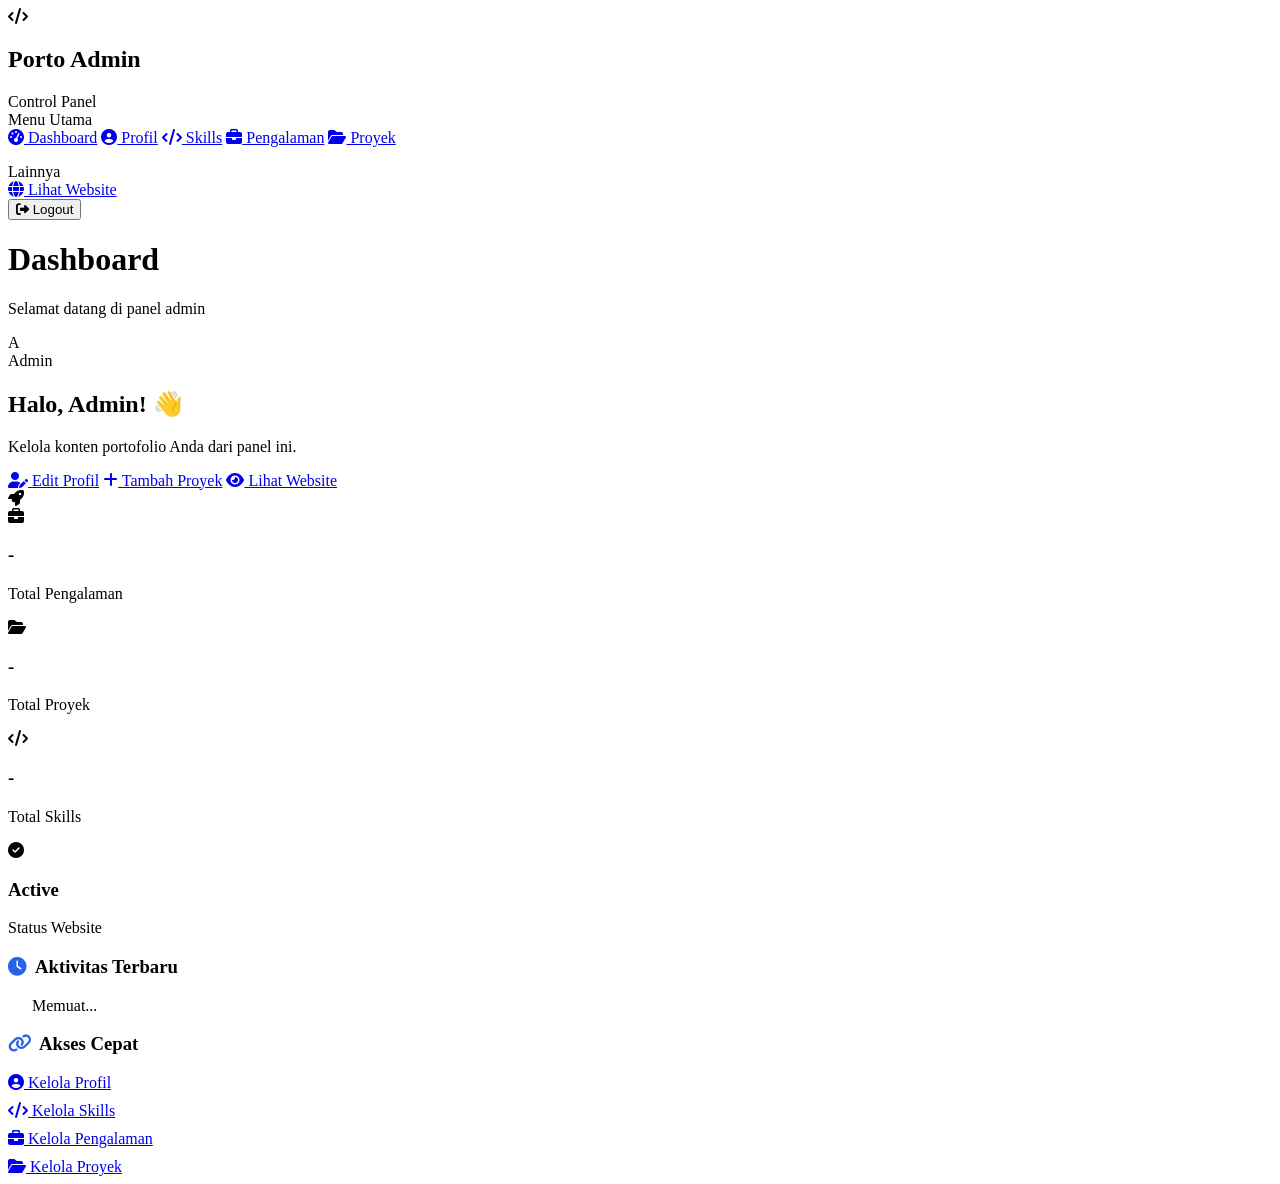
==== porto/Frontend/admin/dashboard.html @ 223cba6f "Initial commit" ====
<!DOCTYPE html>
<html lang="id">
<head>
    <meta charset="UTF-8">
    <meta name="viewport" content="width=device-width, initial-scale=1.0">
    <title>Dashboard - Admin Portofolio</title>
    <link rel="stylesheet" href="https://cdnjs.cloudflare.com/ajax/libs/font-awesome/6.4.0/css/all.min.css">
    <link rel="stylesheet" href="../css/base.css">
    <link rel="stylesheet" href="../css/dashboard.css">
    <link rel="icon" href="/favicon.ico">
</head>
<body>

    <!-- SIDEBAR -->
    <aside class="sidebar" id="sidebar">
        <div class="sidebar-brand">
            <div class="brand-icon"><i class="fas fa-code"></i></div>
            <div>
                <h2>Porto Admin</h2>
                <span>Control Panel</span>
            </div>
        </div>
        <nav class="sidebar-nav">
            <div class="nav-label">Menu Utama</div>
            <a href="dashboard.html" class="active"><i class="fas fa-tachometer-alt"></i> Dashboard</a>
            <a href="profiles.html"><i class="fas fa-user-circle"></i> Profil</a>
            <a href="skills.html"><i class="fas fa-code"></i> Skills</a>
            <a href="experience.html"><i class="fas fa-briefcase"></i> Pengalaman</a>
            <a href="projects.html"><i class="fas fa-folder-open"></i> Proyek</a>
            <div class="nav-label" style="margin-top:16px">Lainnya</div>
            <a href="/"><i class="fas fa-globe"></i> Lihat Website</a>
        </nav>
        <div class="sidebar-footer">
            <button id="logout-btn"><i class="fas fa-sign-out-alt"></i> Logout</button>
        </div>
    </aside>

    <!-- MAIN CONTENT -->
    <main class="main-content">
        <!-- Topbar -->
        <header class="topbar">
            <div class="topbar-left">
                <h1 id="page-title">Dashboard</h1>
                <p id="page-subtitle">Selamat datang di panel admin</p>
            </div>
            <div class="topbar-right">
                <div class="admin-badge">
                    <div class="avatar" id="admin-avatar">A</div>
                    <span id="admin-name">Admin</span>
                </div>
            </div>
        </header>

        <!-- Content -->
        <div class="page-content">

            <!-- Welcome Banner -->
            <div class="welcome-banner">
                <div>
                    <h2>Halo, <span id="welcome-name">Admin</span>! 👋</h2>
                    <p>Kelola konten portofolio Anda dari panel ini.</p>
                    <div class="quick-links">
                        <a href="profiles.html" class="quick-link"><i class="fas fa-user-edit"></i> Edit Profil</a>
                        <a href="projects.html" class="quick-link"><i class="fas fa-plus"></i> Tambah Proyek</a>
                        <a href="/" class="quick-link" target="_blank"><i class="fas fa-eye"></i> Lihat Website</a>
                    </div>
                </div>
                <i class="fas fa-rocket banner-icon"></i>
            </div>

            <!-- Stats Cards -->
            <div class="stats-grid">
                <div class="stat-card">
                    <div class="stat-icon blue"><i class="fas fa-briefcase"></i></div>
                    <div class="stat-info">
                        <h3 id="stat-experiences">-</h3>
                        <p>Total Pengalaman</p>
                    </div>
                </div>
                <div class="stat-card">
                    <div class="stat-icon green"><i class="fas fa-folder-open"></i></div>
                    <div class="stat-info">
                        <h3 id="stat-projects">-</h3>
                        <p>Total Proyek</p>
                    </div>
                </div>
                <div class="stat-card">
                    <div class="stat-icon amber"><i class="fas fa-code"></i></div>
                    <div class="stat-info">
                        <h3 id="stat-skills">-</h3>
                        <p>Total Skills</p>
                    </div>
                </div>
                <div class="stat-card">
                    <div class="stat-icon purple"><i class="fas fa-check-circle"></i></div>
                    <div class="stat-info">
                        <h3>Active</h3>
                        <p>Status Website</p>
                    </div>
                </div>
            </div>

            <!-- Recent Activity -->
            <div class="dashboard-grid">
                <div class="card">
                    <div class="card-header">
                        <h3><i class="fas fa-clock" style="color:#2563eb;margin-right:8px"></i>Aktivitas Terbaru</h3>
                    </div>
                    <div class="card-body" style="padding:0 24px">
                        <div id="activity-list">
                            <div class="loading"><div class="spinner"></div> Memuat...</div>
                        </div>
                    </div>
                </div>

                <div class="card">
                    <div class="card-header">
                        <h3><i class="fas fa-link" style="color:#2563eb;margin-right:8px"></i>Akses Cepat</h3>
                    </div>
                    <div class="card-body">
                        <div style="display:flex;flex-direction:column;gap:10px">
                            <a href="profiles.html" class="btn btn-secondary" style="justify-content:flex-start">
                                <i class="fas fa-user-circle"></i> Kelola Profil
                            </a>
                            <a href="skills.html" class="btn btn-secondary" style="justify-content:flex-start">
                                <i class="fas fa-code"></i> Kelola Skills
                            </a>
                            <a href="experience.html" class="btn btn-secondary" style="justify-content:flex-start">
                                <i class="fas fa-briefcase"></i> Kelola Pengalaman
                            </a>
                            <a href="projects.html" class="btn btn-secondary" style="justify-content:flex-start">
                                <i class="fas fa-folder-open"></i> Kelola Proyek
                            </a>
                        </div>
                    </div>
                </div>
            </div>

        </div>
    </main>

    <div id="toast-container"></div>

    <script src="../js/api.js"></script>
    <script src="../js/base.js"></script>
    <script src="../js/dashboard.js"></script>
</body>
</html>
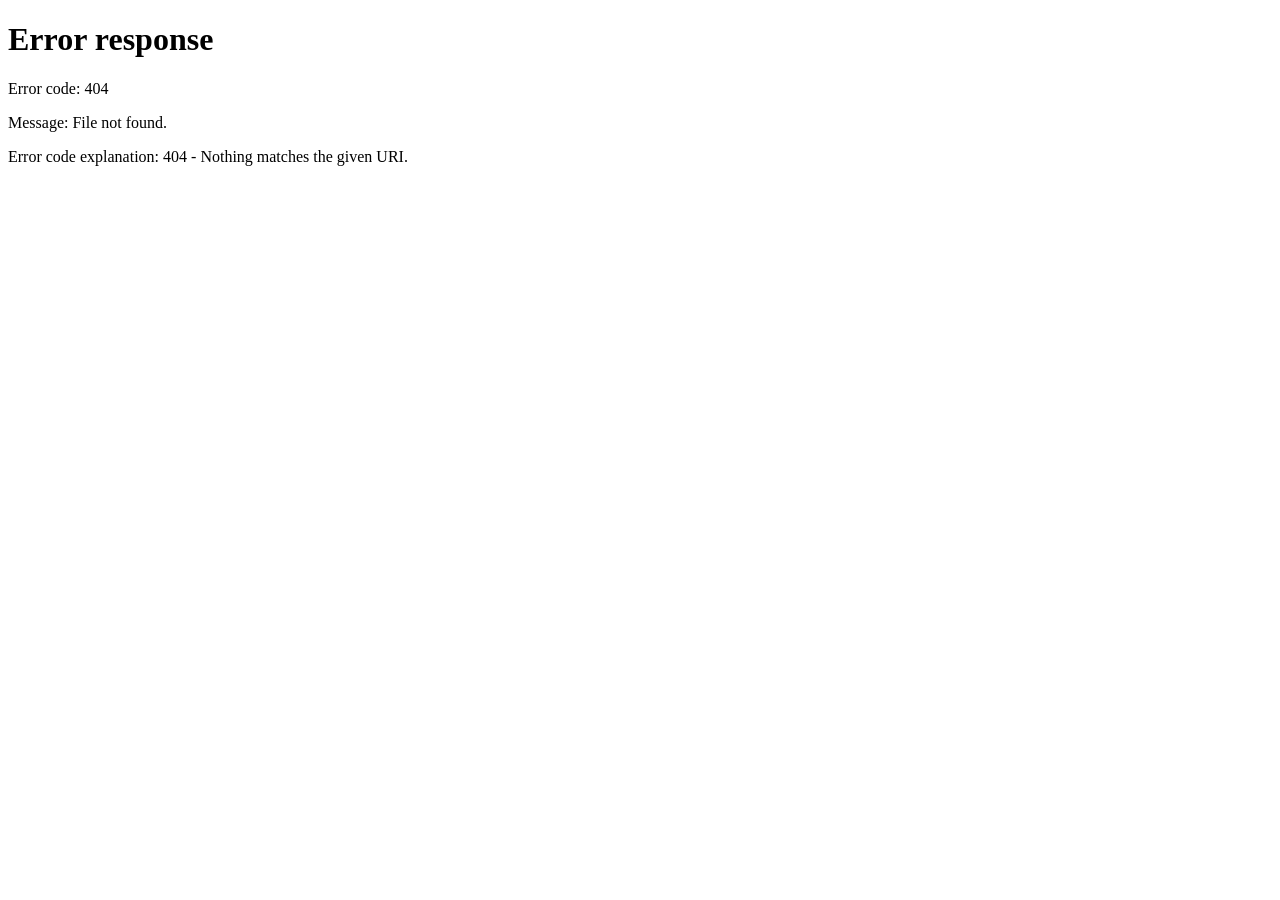
==== commit d6e1b3b9: "restyling" ====
--- a/porto/Frontend/admin/dashboard.html
+++ b/porto/Frontend/admin/dashboard.html
@@ -5,8 +5,8 @@
     <meta name="viewport" content="width=device-width, initial-scale=1.0">
     <title>Dashboard - Admin Portofolio</title>
     <link rel="stylesheet" href="https://cdnjs.cloudflare.com/ajax/libs/font-awesome/6.4.0/css/all.min.css">
-    <link rel="stylesheet" href="../css/base.css">
-    <link rel="stylesheet" href="../css/dashboard.css">
+    <link rel="stylesheet" href="./css/base.css">
+    <link rel="stylesheet" href="./css/dashboard.css">
     <link rel="icon" href="/favicon.ico">
 </head>
 <body>
@@ -141,8 +141,8 @@
 
     <div id="toast-container"></div>
 
-    <script src="../js/api.js"></script>
-    <script src="../js/base.js"></script>
-    <script src="../js/dashboard.js"></script>
+    <script src="./js/api.js"></script>
+    <script src="./js/base.js"></script>
+    <script src="./js/dashboard.js"></script>
 </body>
 </html>
--- a/porto/Frontend/admin/css/base.css
+++ b/porto/Frontend/admin/css/base.css
@@ -0,0 +1,576 @@
+/* =========================================
+   BASE CSS - Admin Panel
+   Variabel global & komponen bersama
+   ========================================= */
+@import url('https://fonts.googleapis.com/css2?family=Inter:wght@300;400;500;600;700;800&display=swap');
+
+:root {
+  --primary: #2563eb;
+  --primary-dark: #1e40af;
+  --primary-light: #eff6ff;
+  --success: #10b981;
+  --danger: #ef4444;
+  --warning: #f59e0b;
+  --info: #3b82f6;
+
+  --sidebar-bg: #0f172a;
+  --sidebar-text: #94a3b8;
+  --sidebar-active: #2563eb;
+  --sidebar-width: 260px;
+
+  --bg: #f1f5f9;
+  --bg-white: #ffffff;
+  --text-dark: #0f172a;
+  --text-gray: #64748b;
+  --border: #e2e8f0;
+
+  --shadow-sm: 0 1px 3px rgba(0,0,0,0.08);
+  --shadow-md: 0 4px 12px rgba(0,0,0,0.10);
+  --shadow-lg: 0 10px 30px rgba(0,0,0,0.12);
+
+  --radius: 12px;
+  --radius-sm: 8px;
+  --transition: 0.25s ease;
+}
+
+* { margin: 0; padding: 0; box-sizing: border-box; }
+
+body {
+  font-family: 'Inter', sans-serif;
+  background: var(--bg);
+  color: var(--text-dark);
+  display: flex;
+  min-height: 100vh;
+}
+
+/* =========================================
+   SIDEBAR
+   ========================================= */
+.sidebar {
+  width: var(--sidebar-width);
+  background: var(--sidebar-bg);
+  min-height: 100vh;
+  display: flex;
+  flex-direction: column;
+  position: fixed;
+  left: 0; top: 0;
+  z-index: 100;
+  transition: transform var(--transition);
+}
+
+.sidebar-brand {
+  padding: 24px 20px;
+  border-bottom: 1px solid rgba(255,255,255,0.08);
+  display: flex;
+  align-items: center;
+  gap: 12px;
+}
+
+.sidebar-brand .brand-icon {
+  width: 38px; height: 38px;
+  background: var(--primary);
+  border-radius: 10px;
+  display: flex;
+  align-items: center;
+  justify-content: center;
+  font-size: 16px;
+  color: white;
+}
+
+.sidebar-brand h2 {
+  color: white;
+  font-size: 16px;
+  font-weight: 700;
+}
+
+.sidebar-brand span {
+  color: var(--sidebar-text);
+  font-size: 11px;
+  display: block;
+}
+
+.sidebar-nav {
+  flex: 1;
+  padding: 16px 0;
+  overflow-y: auto;
+}
+
+.nav-label {
+  color: rgba(148,163,184,0.5);
+  font-size: 10px;
+  font-weight: 700;
+  letter-spacing: 1.5px;
+  text-transform: uppercase;
+  padding: 8px 20px 4px;
+}
+
+.sidebar-nav a {
+  display: flex;
+  align-items: center;
+  gap: 12px;
+  padding: 11px 20px;
+  color: var(--sidebar-text);
+  text-decoration: none;
+  font-size: 14px;
+  font-weight: 500;
+  transition: all var(--transition);
+  margin: 2px 10px;
+  border-radius: 8px;
+}
+
+.sidebar-nav a i {
+  width: 18px;
+  text-align: center;
+  font-size: 15px;
+}
+
+.sidebar-nav a:hover {
+  color: white;
+  background: rgba(255,255,255,0.07);
+}
+
+.sidebar-nav a.active {
+  color: white;
+  background: var(--primary);
+}
+
+.sidebar-footer {
+  padding: 16px;
+  border-top: 1px solid rgba(255,255,255,0.08);
+}
+
+.sidebar-footer button {
+  width: 100%;
+  display: flex;
+  align-items: center;
+  gap: 10px;
+  padding: 10px 12px;
+  background: rgba(239,68,68,0.15);
+  border: 1px solid rgba(239,68,68,0.3);
+  color: #f87171;
+  border-radius: 8px;
+  font-size: 13px;
+  font-weight: 500;
+  cursor: pointer;
+  transition: all var(--transition);
+}
+
+.sidebar-footer button:hover {
+  background: rgba(239,68,68,0.25);
+}
+
+/* =========================================
+   MAIN CONTENT AREA
+   ========================================= */
+.main-content {
+  margin-left: var(--sidebar-width);
+  flex: 1;
+  display: flex;
+  flex-direction: column;
+  min-height: 100vh;
+}
+
+/* =========================================
+   TOPBAR
+   ========================================= */
+.topbar {
+  background: var(--bg-white);
+  padding: 16px 28px;
+  display: flex;
+  align-items: center;
+  justify-content: space-between;
+  border-bottom: 1px solid var(--border);
+  position: sticky;
+  top: 0;
+  z-index: 50;
+  box-shadow: var(--shadow-sm);
+}
+
+.topbar-left h1 {
+  font-size: 20px;
+  font-weight: 700;
+  color: var(--text-dark);
+}
+
+.topbar-left p {
+  font-size: 13px;
+  color: var(--text-gray);
+  margin-top: 1px;
+}
+
+.topbar-right {
+  display: flex;
+  align-items: center;
+  gap: 16px;
+}
+
+.admin-badge {
+  display: flex;
+  align-items: center;
+  gap: 10px;
+  background: var(--primary-light);
+  border-radius: 50px;
+  padding: 6px 14px 6px 6px;
+}
+
+.admin-badge .avatar {
+  width: 32px; height: 32px;
+  background: var(--primary);
+  border-radius: 50%;
+  display: flex;
+  align-items: center;
+  justify-content: center;
+  color: white;
+  font-size: 14px;
+  font-weight: 700;
+}
+
+.admin-badge span {
+  font-size: 13px;
+  font-weight: 600;
+  color: var(--primary-dark);
+}
+
+/* =========================================
+   PAGE CONTENT
+   ========================================= */
+.page-content {
+  padding: 28px;
+  flex: 1;
+}
+
+/* =========================================
+   CARDS
+   ========================================= */
+.card {
+  background: var(--bg-white);
+  border-radius: var(--radius);
+  box-shadow: var(--shadow-sm);
+  border: 1px solid var(--border);
+}
+
+.card-header {
+  padding: 20px 24px;
+  border-bottom: 1px solid var(--border);
+  display: flex;
+  align-items: center;
+  justify-content: space-between;
+}
+
+.card-header h3 {
+  font-size: 15px;
+  font-weight: 700;
+  color: var(--text-dark);
+}
+
+.card-body {
+  padding: 24px;
+}
+
+/* =========================================
+   BUTTONS
+   ========================================= */
+.btn {
+  display: inline-flex;
+  align-items: center;
+  gap: 7px;
+  padding: 9px 18px;
+  border-radius: var(--radius-sm);
+  font-size: 13px;
+  font-weight: 600;
+  cursor: pointer;
+  border: none;
+  transition: all var(--transition);
+  text-decoration: none;
+}
+
+.btn-primary {
+  background: var(--primary);
+  color: white;
+}
+.btn-primary:hover { background: var(--primary-dark); transform: translateY(-1px); }
+
+.btn-danger {
+  background: #fef2f2;
+  color: var(--danger);
+  border: 1px solid #fecaca;
+}
+.btn-danger:hover { background: var(--danger); color: white; }
+
+.btn-secondary {
+  background: var(--bg);
+  color: var(--text-gray);
+  border: 1px solid var(--border);
+}
+.btn-secondary:hover { background: var(--border); }
+
+.btn-success {
+  background: var(--success);
+  color: white;
+}
+.btn-success:hover { background: #059669; }
+
+.btn-sm { padding: 6px 12px; font-size: 12px; }
+
+/* =========================================
+   TABLES
+   ========================================= */
+.table-wrapper { overflow-x: auto; }
+
+table {
+  width: 100%;
+  border-collapse: collapse;
+}
+
+table th {
+  text-align: left;
+  padding: 12px 16px;
+  font-size: 11px;
+  font-weight: 700;
+  text-transform: uppercase;
+  letter-spacing: 0.5px;
+  color: var(--text-gray);
+  background: var(--bg);
+  border-bottom: 1px solid var(--border);
+}
+
+table td {
+  padding: 14px 16px;
+  font-size: 13px;
+  color: var(--text-dark);
+  border-bottom: 1px solid var(--border);
+  vertical-align: middle;
+}
+
+table tr:last-child td { border-bottom: none; }
+table tr:hover td { background: var(--primary-light); }
+
+/* =========================================
+   FORMS
+   ========================================= */
+.form-group {
+  margin-bottom: 18px;
+}
+
+.form-group label {
+  display: block;
+  font-size: 13px;
+  font-weight: 600;
+  color: var(--text-dark);
+  margin-bottom: 6px;
+}
+
+.form-group input,
+.form-group textarea,
+.form-group select {
+  width: 100%;
+  padding: 10px 14px;
+  border: 1px solid var(--border);
+  border-radius: var(--radius-sm);
+  font-size: 13px;
+  font-family: 'Inter', sans-serif;
+  color: var(--text-dark);
+  background: var(--bg-white);
+  transition: all var(--transition);
+  outline: none;
+}
+
+.form-group input:focus,
+.form-group textarea:focus,
+.form-group select:focus {
+  border-color: var(--primary);
+  box-shadow: 0 0 0 3px rgba(37,99,235,0.1);
+}
+
+.form-group textarea { min-height: 100px; resize: vertical; }
+
+.form-row {
+  display: grid;
+  grid-template-columns: 1fr 1fr;
+  gap: 16px;
+}
+
+/* =========================================
+   MODAL
+   ========================================= */
+.modal-overlay {
+  position: fixed;
+  inset: 0;
+  background: rgba(0,0,0,0.5);
+  display: flex;
+  align-items: center;
+  justify-content: center;
+  z-index: 1000;
+  padding: 20px;
+  opacity: 0;
+  visibility: hidden;
+  transition: all var(--transition);
+}
+
+.modal-overlay.active {
+  opacity: 1;
+  visibility: visible;
+}
+
+.modal {
+  background: var(--bg-white);
+  border-radius: var(--radius);
+  width: 100%;
+  max-width: 560px;
+  max-height: 90vh;
+  overflow-y: auto;
+  transform: scale(0.95);
+  transition: transform var(--transition);
+  box-shadow: var(--shadow-lg);
+}
+
+.modal-overlay.active .modal { transform: scale(1); }
+
+.modal-header {
+  padding: 20px 24px;
+  border-bottom: 1px solid var(--border);
+  display: flex;
+  align-items: center;
+  justify-content: space-between;
+}
+
+.modal-header h3 {
+  font-size: 16px;
+  font-weight: 700;
+}
+
+.modal-close {
+  width: 32px; height: 32px;
+  border: none;
+  background: var(--bg);
+  border-radius: 50%;
+  cursor: pointer;
+  display: flex;
+  align-items: center;
+  justify-content: center;
+  font-size: 16px;
+  color: var(--text-gray);
+  transition: all var(--transition);
+}
+
+.modal-close:hover { background: #fef2f2; color: var(--danger); }
+
+.modal-body { padding: 24px; }
+
+.modal-footer {
+  padding: 16px 24px;
+  border-top: 1px solid var(--border);
+  display: flex;
+  justify-content: flex-end;
+  gap: 10px;
+}
+
+/* =========================================
+   ALERTS / TOASTS
+   ========================================= */
+#toast-container {
+  position: fixed;
+  bottom: 24px;
+  right: 24px;
+  z-index: 9999;
+  display: flex;
+  flex-direction: column;
+  gap: 10px;
+}
+
+.toast {
+  display: flex;
+  align-items: center;
+  gap: 12px;
+  padding: 14px 18px;
+  border-radius: var(--radius-sm);
+  box-shadow: var(--shadow-lg);
+  font-size: 13px;
+  font-weight: 500;
+  min-width: 280px;
+  animation: slideIn 0.3s ease;
+}
+
+.toast.success { background: white; border-left: 4px solid var(--success); color: #065f46; }
+.toast.error   { background: white; border-left: 4px solid var(--danger); color: #991b1b; }
+.toast.info    { background: white; border-left: 4px solid var(--info); color: #1e40af; }
+
+@keyframes slideIn {
+  from { transform: translateX(120%); opacity: 0; }
+  to   { transform: translateX(0);    opacity: 1; }
+}
+
+/* =========================================
+   BADGES
+   ========================================= */
+.badge {
+  display: inline-flex;
+  align-items: center;
+  padding: 3px 10px;
+  border-radius: 50px;
+  font-size: 11px;
+  font-weight: 600;
+}
+.badge-blue   { background: var(--primary-light); color: var(--primary); }
+.badge-green  { background: #ecfdf5; color: var(--success); }
+.badge-red    { background: #fef2f2; color: var(--danger); }
+
+/* =========================================
+   EMPTY STATE
+   ========================================= */
+.empty-state {
+  text-align: center;
+  padding: 60px 20px;
+  color: var(--text-gray);
+}
+
+.empty-state i {
+  font-size: 48px;
+  color: var(--border);
+  margin-bottom: 16px;
+}
+
+.empty-state p {
+  font-size: 14px;
+  margin-bottom: 20px;
+}
+
+/* =========================================
+   LOADER
+   ========================================= */
+.loading {
+  display: flex;
+  align-items: center;
+  justify-content: center;
+  padding: 40px;
+  color: var(--text-gray);
+  gap: 12px;
+}
+
+.spinner {
+  width: 24px; height: 24px;
+  border: 3px solid var(--border);
+  border-top-color: var(--primary);
+  border-radius: 50%;
+  animation: spin 0.7s linear infinite;
+}
+
+@keyframes spin { to { transform: rotate(360deg); } }
+
+/* =========================================
+   RESPONSIVE
+   ========================================= */
+@media (max-width: 768px) {
+  .sidebar {
+    transform: translateX(-100%);
+  }
+  .sidebar.open {
+    transform: translateX(0);
+  }
+  .main-content {
+    margin-left: 0;
+  }
+  .form-row {
+    grid-template-columns: 1fr;
+  }
+}
--- a/porto/Frontend/admin/css/dashboard.css
+++ b/porto/Frontend/admin/css/dashboard.css
@@ -0,0 +1,162 @@
+/* dashboard.css */
+.stats-grid {
+  display: grid;
+  grid-template-columns: repeat(auto-fit, minmax(200px, 1fr));
+  gap: 20px;
+  margin-bottom: 28px;
+}
+
+.stat-card {
+  background: var(--bg-white);
+  border-radius: var(--radius);
+  padding: 22px;
+  display: flex;
+  align-items: center;
+  gap: 18px;
+  border: 1px solid var(--border);
+  box-shadow: var(--shadow-sm);
+  transition: all 0.25s;
+}
+
+.stat-card:hover {
+  transform: translateY(-3px);
+  box-shadow: var(--shadow-md);
+}
+
+.stat-icon {
+  width: 50px; height: 50px;
+  border-radius: 14px;
+  display: flex;
+  align-items: center;
+  justify-content: center;
+  font-size: 20px;
+  flex-shrink: 0;
+}
+
+.stat-icon.blue   { background: #eff6ff; color: #2563eb; }
+.stat-icon.green  { background: #ecfdf5; color: #10b981; }
+.stat-icon.amber  { background: #fffbeb; color: #f59e0b; }
+.stat-icon.purple { background: #f5f3ff; color: #7c3aed; }
+
+.stat-info h3 {
+  font-size: 26px;
+  font-weight: 800;
+  color: var(--text-dark);
+  line-height: 1;
+}
+
+.stat-info p {
+  font-size: 12px;
+  color: var(--text-gray);
+  margin-top: 4px;
+}
+
+.dashboard-grid {
+  display: grid;
+  grid-template-columns: 1fr 1fr;
+  gap: 20px;
+}
+
+@media (max-width: 900px) {
+  .dashboard-grid { grid-template-columns: 1fr; }
+}
+
+.welcome-banner {
+  background: linear-gradient(135deg, #2563eb 0%, #3b82f6 100%);
+  border-radius: var(--radius);
+  padding: 28px;
+  margin-bottom: 28px;
+  display: flex;
+  align-items: center;
+  justify-content: space-between;
+  color: white;
+  overflow: hidden;
+  position: relative;
+}
+
+.welcome-banner::before {
+  content: '';
+  position: absolute;
+  width: 200px; height: 200px;
+  background: rgba(255,255,255,0.08);
+  border-radius: 50%;
+  right: -50px; top: -60px;
+}
+
+.welcome-banner h2 {
+  font-size: 22px;
+  font-weight: 800;
+  margin-bottom: 6px;
+}
+
+.welcome-banner p {
+  opacity: 0.85;
+  font-size: 14px;
+}
+
+.welcome-banner .banner-icon {
+  font-size: 64px;
+  opacity: 0.15;
+  position: absolute;
+  right: 28px;
+  top: 50%;
+  transform: translateY(-50%);
+}
+
+.quick-links {
+  display: flex;
+  gap: 12px;
+  flex-wrap: wrap;
+  margin-top: 16px;
+}
+
+.quick-link {
+  display: inline-flex;
+  align-items: center;
+  gap: 7px;
+  padding: 8px 16px;
+  background: rgba(255,255,255,0.2);
+  border-radius: 50px;
+  color: white;
+  font-size: 13px;
+  font-weight: 600;
+  text-decoration: none;
+  transition: background 0.2s;
+}
+
+.quick-link:hover { background: rgba(255,255,255,0.35); }
+
+.activity-item {
+  display: flex;
+  align-items: flex-start;
+  gap: 12px;
+  padding: 14px 0;
+  border-bottom: 1px solid var(--border);
+}
+
+.activity-item:last-child { border-bottom: none; }
+
+.activity-icon {
+  width: 34px; height: 34px;
+  border-radius: 10px;
+  display: flex;
+  align-items: center;
+  justify-content: center;
+  font-size: 14px;
+  flex-shrink: 0;
+}
+
+.activity-icon.exp     { background: #eff6ff; color: #2563eb; }
+.activity-icon.project { background: #ecfdf5; color: #10b981; }
+
+.activity-info strong {
+  font-size: 13px;
+  font-weight: 600;
+  color: var(--text-dark);
+  display: block;
+}
+
+.activity-info span {
+  font-size: 12px;
+  color: var(--text-gray);
+}
